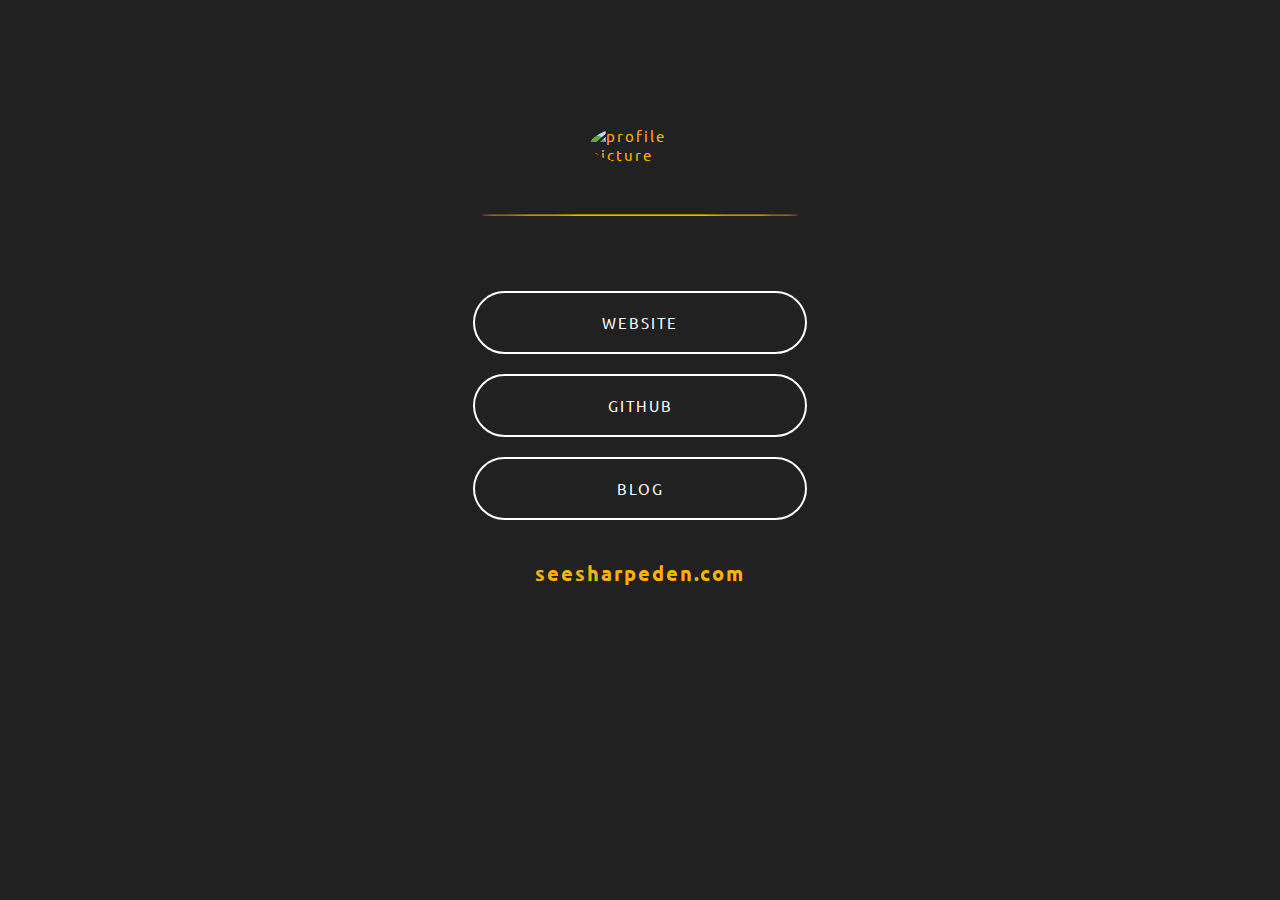
==== links.html @ dec8fcd7 "made links.html" ====
<html lang="en">
<head>
    <meta charset="UTF-8">
    <link rel="stylesheet" href="https://fonts.googleapis.com/css?family=Ubuntu">
    <meta name="viewport" content="width=device-width, initial-scale=1.0">
    <title>SSD Links</title>
</head>
<body>
    
    <!-- Profile picture-->
    <img src="https://raw.githubusercontent.com/SeeSharpeDen/website/main/assets/NVha8dJ4.jpg" alt="profile picture" class="profile-picture">
<hr>
    <!-- Links-->
        <a href="https://seesharpeden.com" class="links">WEBSITE</a>
        <a href="https://github.com/seesharpeden" class="links">GITHUB</a>
        <a href="https://blog.seesharpeden.com" class="links">BLOG</a>


    <div class="bottom-text">seesharpeden.com</div>
 
<style>
    body {
    background: #212121;
    color: #ffb300;
    font-family: Ubuntu;
    font-size: 15px;
    letter-spacing: 2px;
}

hr{
    width: 25%;
    margin-top: 50px;
    margin-bottom: 75px;
    border-radius: 100%;
    border-color: #ffb300;
}

img {
    border-radius: 50%;
  }

.profile-picture {
    display: block;
    margin-left: auto;
    margin-right: auto;
    margin-top: 10%;
    height: auto;
    max-width: 100px;
  }


.links {
      text-align: center;
      margin-top: 20px;
      padding: 20px;
      border: 1px solid white;
      border-width: 2px;
      width: 290px;
      display: block;
      margin-left: auto;
      margin-right: auto;
      border-radius: 40px;
  }

a {
    text-decoration: none;
    color: white;
    transition: color 1s; 
}

.bottom-text {
    text-align: center;
    margin-top: 40px;
    font-size: 20px;
    font-weight: bold;
}

a:hover {
    color: #ffb300;
    background: #212121;
    border-color: #ffb300;
}



</style>

</body>
</html>
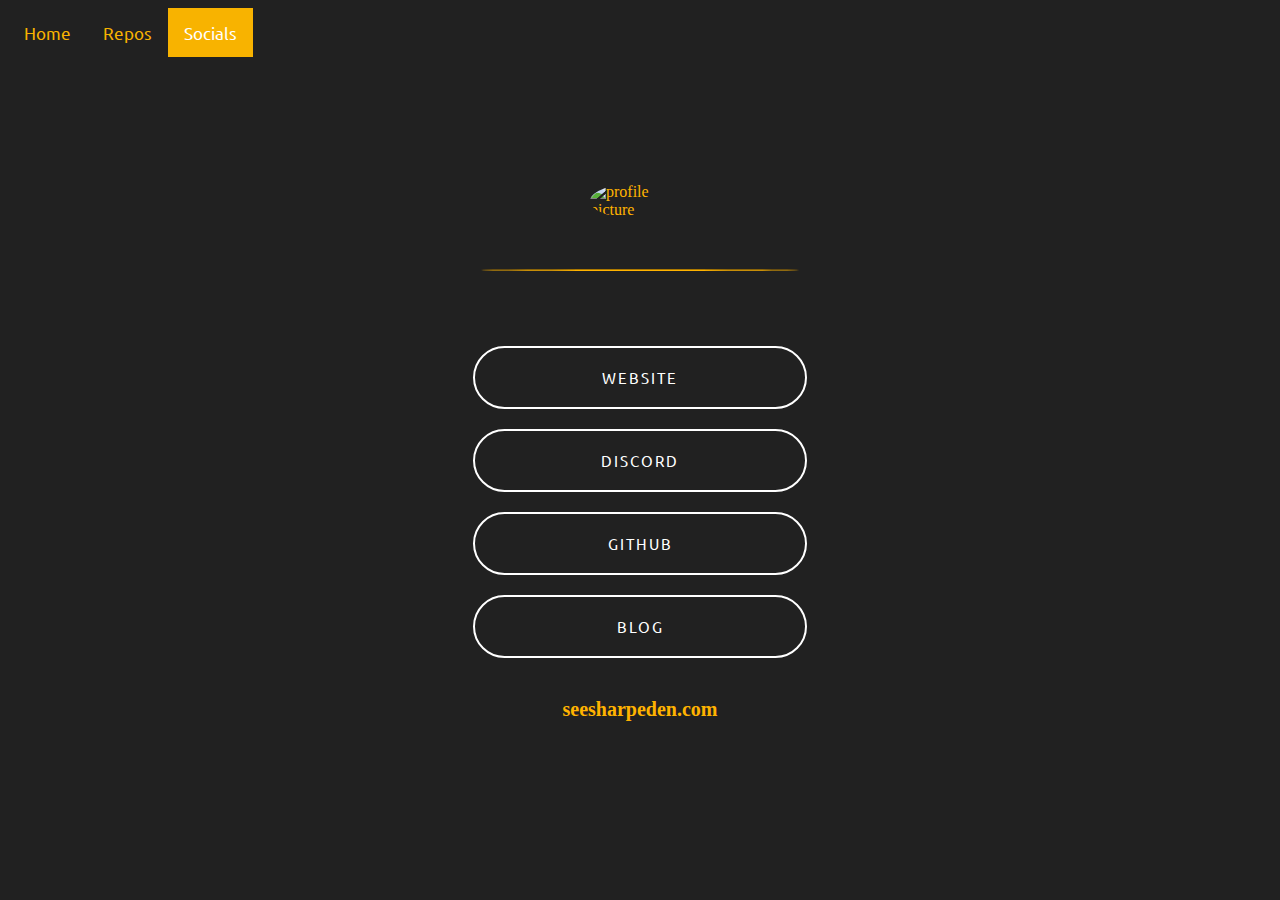
==== commit 586e968b: "overhaul" ====
--- a/links.html
+++ b/links.html
@@ -6,15 +6,20 @@
     <title>SSD Links</title>
 </head>
 <body>
-    
+    <div class="topnav">
+        <a href="https://seesharpeden.com">Home</a>
+        <a href="https://seesharpeden.com/repos">Repos</a>
+        <a href="https://seesharpeden.com/links" class="active">Socials</a>
+    </div>
     <!-- Profile picture-->
     <img src="https://raw.githubusercontent.com/SeeSharpeDen/website/main/assets/NVha8dJ4.jpg" alt="profile picture" class="profile-picture">
 <hr>
-    <!-- Links-->
-        <a href="https://seesharpeden.com" class="links">WEBSITE</a>
-        <a href="https://github.com/seesharpeden" class="links">GITHUB</a>
-        <a href="https://blog.seesharpeden.com" class="links">BLOG</a>
-
+    <!-- Links--> <div class="linkify">
+        <a href="https://seesharpeden.com" target="_blank" class="links">WEBSITE</a>
+        <a href="https://discord.gg/82dEsZsvNf" target="_blank" class="links">DISCORD</a>
+        <a href="https://github.com/seesharpeden" target="_blank" class="links">GITHUB</a>
+        <a href="https://blog.seesharpeden.com" target="_blank" class="links">BLOG</a>
+    </div>
 
     <div class="bottom-text">seesharpeden.com</div>
  
@@ -22,9 +27,7 @@
     body {
     background: #212121;
     color: #ffb300;
-    font-family: Ubuntu;
-    font-size: 15px;
-    letter-spacing: 2px;
+
 }
 
 hr{
@@ -48,8 +51,13 @@
     max-width: 100px;
   }
 
+  .linkify {
+    font-family: Ubuntu;
+    font-size: 15px;
+    letter-spacing: 2px;
+  }
 
-.links {
+.linkify a {
       text-align: center;
       margin-top: 20px;
       padding: 20px;
@@ -62,7 +70,7 @@
       border-radius: 40px;
   }
 
-a {
+.linkify .links{
     text-decoration: none;
     color: white;
     transition: color 1s; 
@@ -82,8 +90,29 @@
 }
 
 
+.topnav {
+        overflow: hidden;
+        font-family: Ubuntu, Verdana;
+        background-color: #212121;
+    }
+    .topnav a {
+  float: left;
+  color: #f8b300;
+  text-align: center;
+  padding: 14px 16px;
+  text-decoration: none;
+  font-size: 17px;
+}
+.topnav a:hover {
+  background-color: #ffffff;
+  color: #212121;
+}
 
+.topnav a.active {
+  background-color: #f8b300;
+  color: #ffffff;
+}
 </style>
 
 </body>
-</html>
+</html>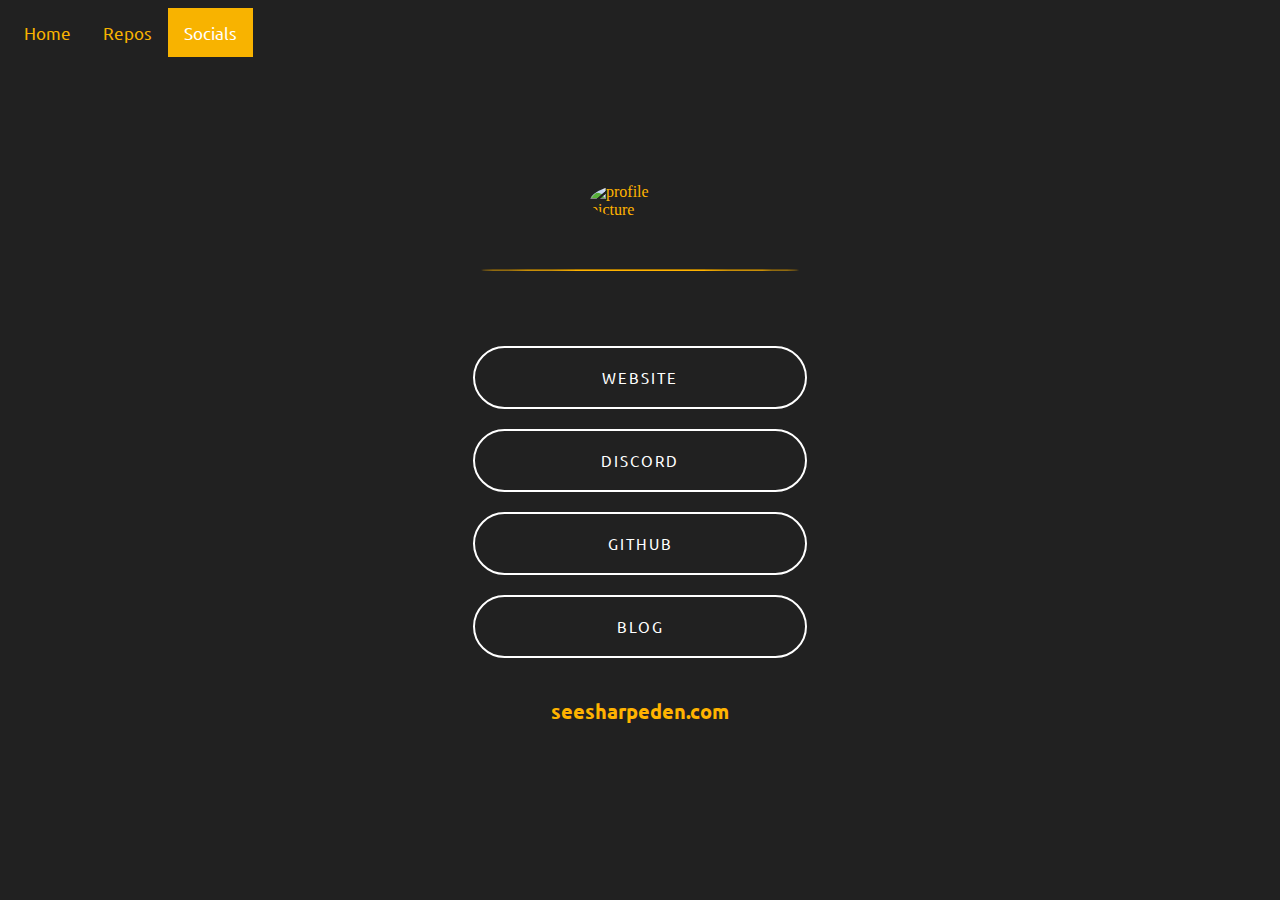
==== commit 05019e17: "Update links.html" ====
--- a/links.html
+++ b/links.html
@@ -81,6 +81,7 @@
     margin-top: 40px;
     font-size: 20px;
     font-weight: bold;
+    font-family: Ubuntu;
 }
 
 a:hover {
